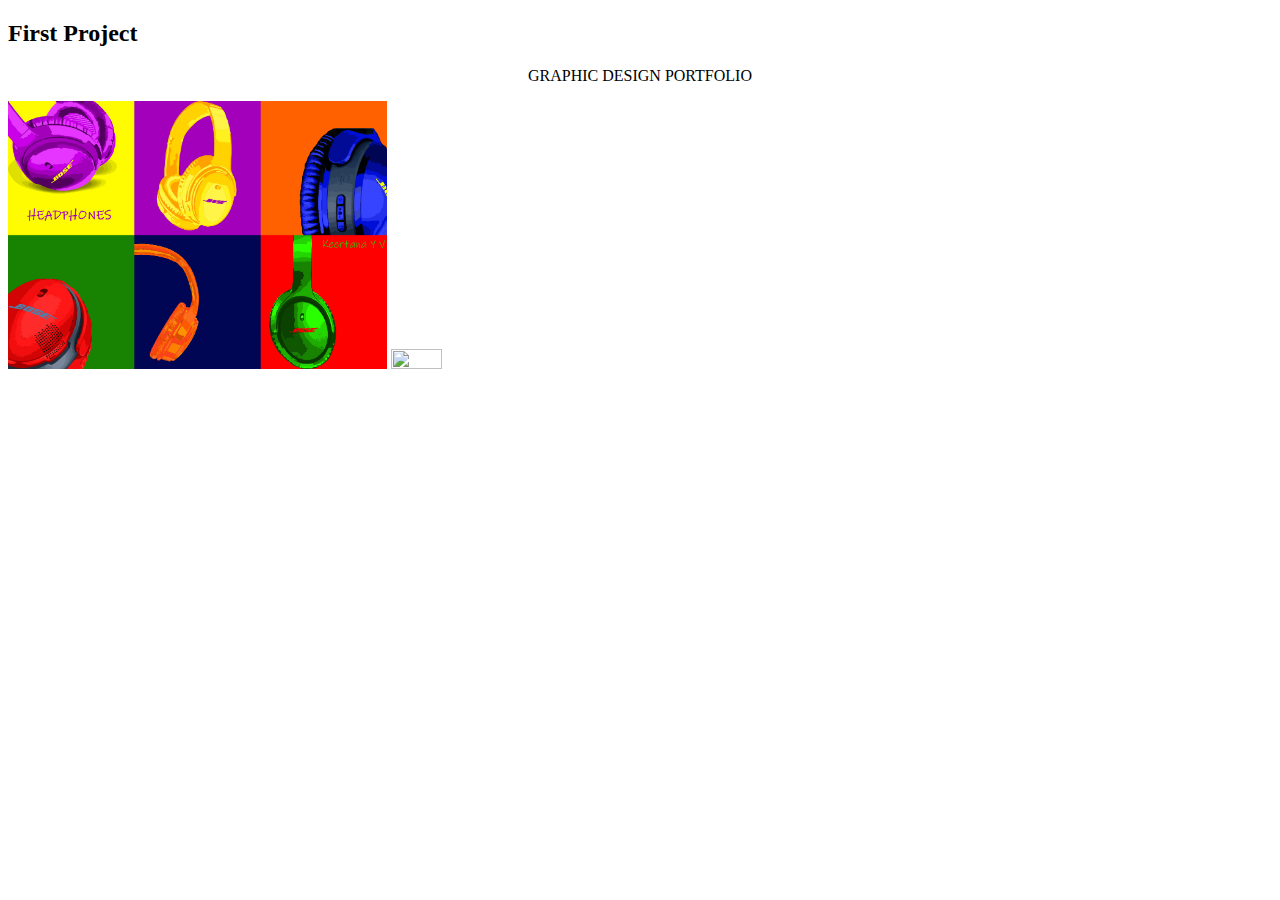
==== first project.html @ bdb621f9 "PORTFOLIO" ====
<!DOCTYPE html>
<html>
<head>
<title>Portfolio Website</title>
</head>
<body>
<h2>First Project</h2>
<center><p>GRAPHIC DESIGN PORTFOLIO</p></center>
<img src="final file.jpg" width="30%" height="20%">

<img src="final poster.jpg" width="20%" height="30%">
</body>
</html>
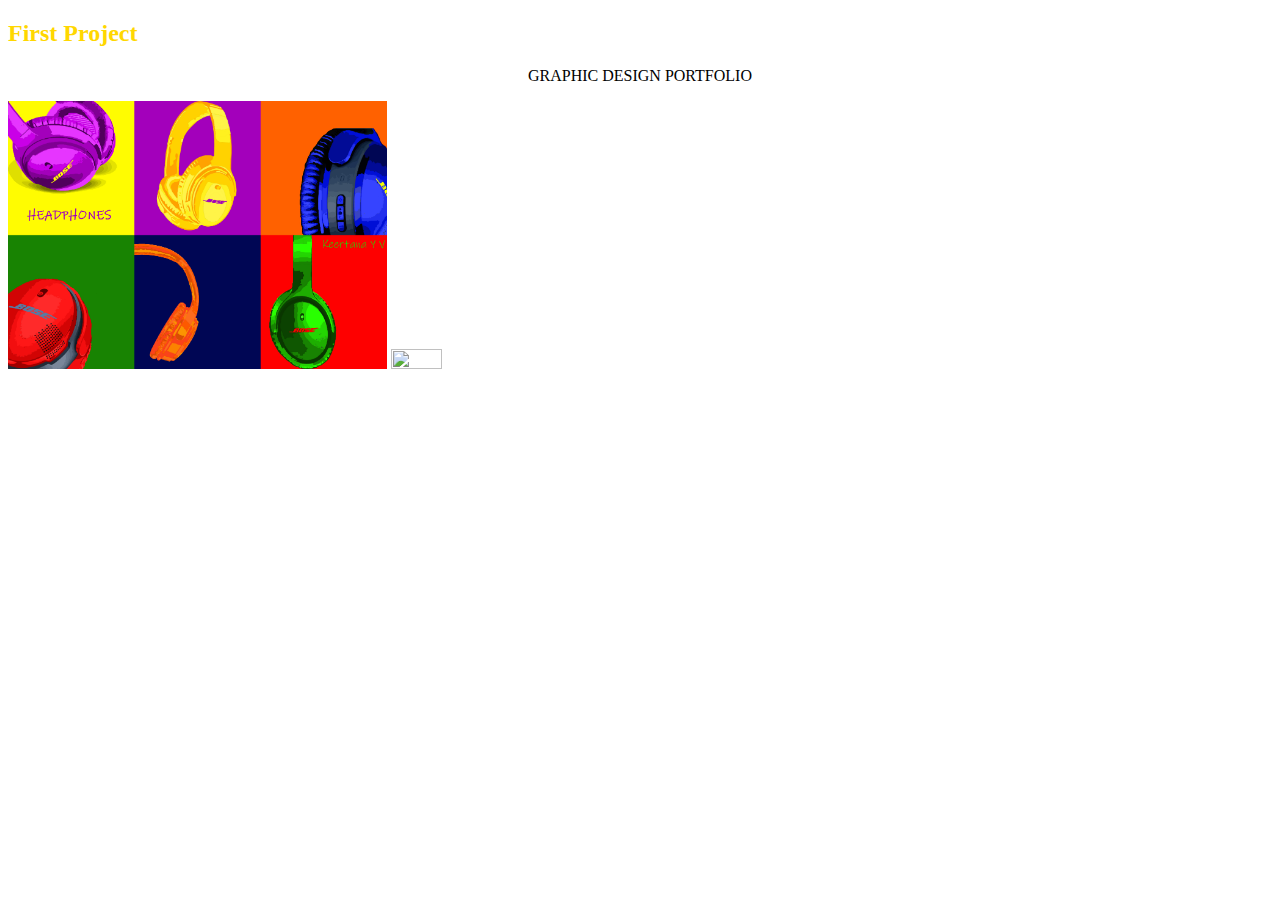
==== commit 6015dc9a: "Update first project.html" ====
--- a/first project.html
+++ b/first project.html
@@ -4,10 +4,9 @@
 <title>Portfolio Website</title>
 </head>
 <body>
-<h2>First Project</h2>
+<h2 style="font-family:verdana;color:#FFD700;font-size:#ffffff">First Project</h2>
 <center><p>GRAPHIC DESIGN PORTFOLIO</p></center>
 <img src="final file.jpg" width="30%" height="20%">
-
 <img src="final poster.jpg" width="20%" height="30%">
 </body>
 </html>
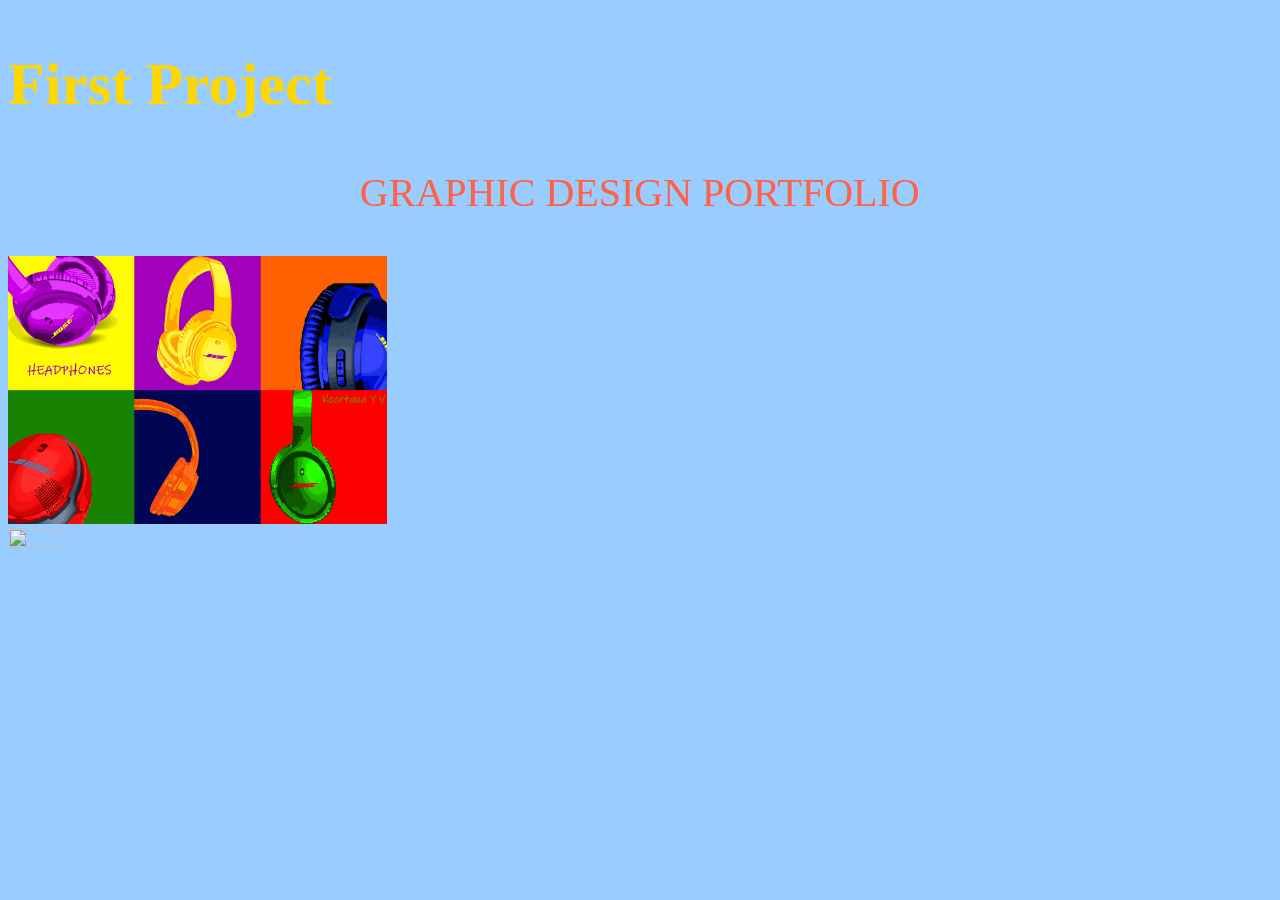
==== commit 941dc1cc: "28 jan" ====
--- a/first project.html
+++ b/first project.html
@@ -3,10 +3,10 @@
 <head>
 <title>Portfolio Website</title>
 </head>
-<body>
-<h2 style="font-family:verdana;color:#FFD700;font-size:#ffffff">First Project</h2>
-<center><p>GRAPHIC DESIGN PORTFOLIO</p></center>
-<img src="final file.jpg" width="30%" height="20%">
-<img src="final poster.jpg" width="20%" height="30%">
+<body style="background-color:#99ccff;">
+<h2 style="font-family:verdana;color:#FFD700;font-size:60px">First Project</h2>
+<center><p style="color:tomato;font-size:40px;font-family:verdana;">GRAPHIC DESIGN PORTFOLIO</p></center>
+<img src="final file.jpg" width="30%" height="20%"><br>
+<img src="final poster.jpg" width="20%" height="30%"><br>
 </body>
 </html>
